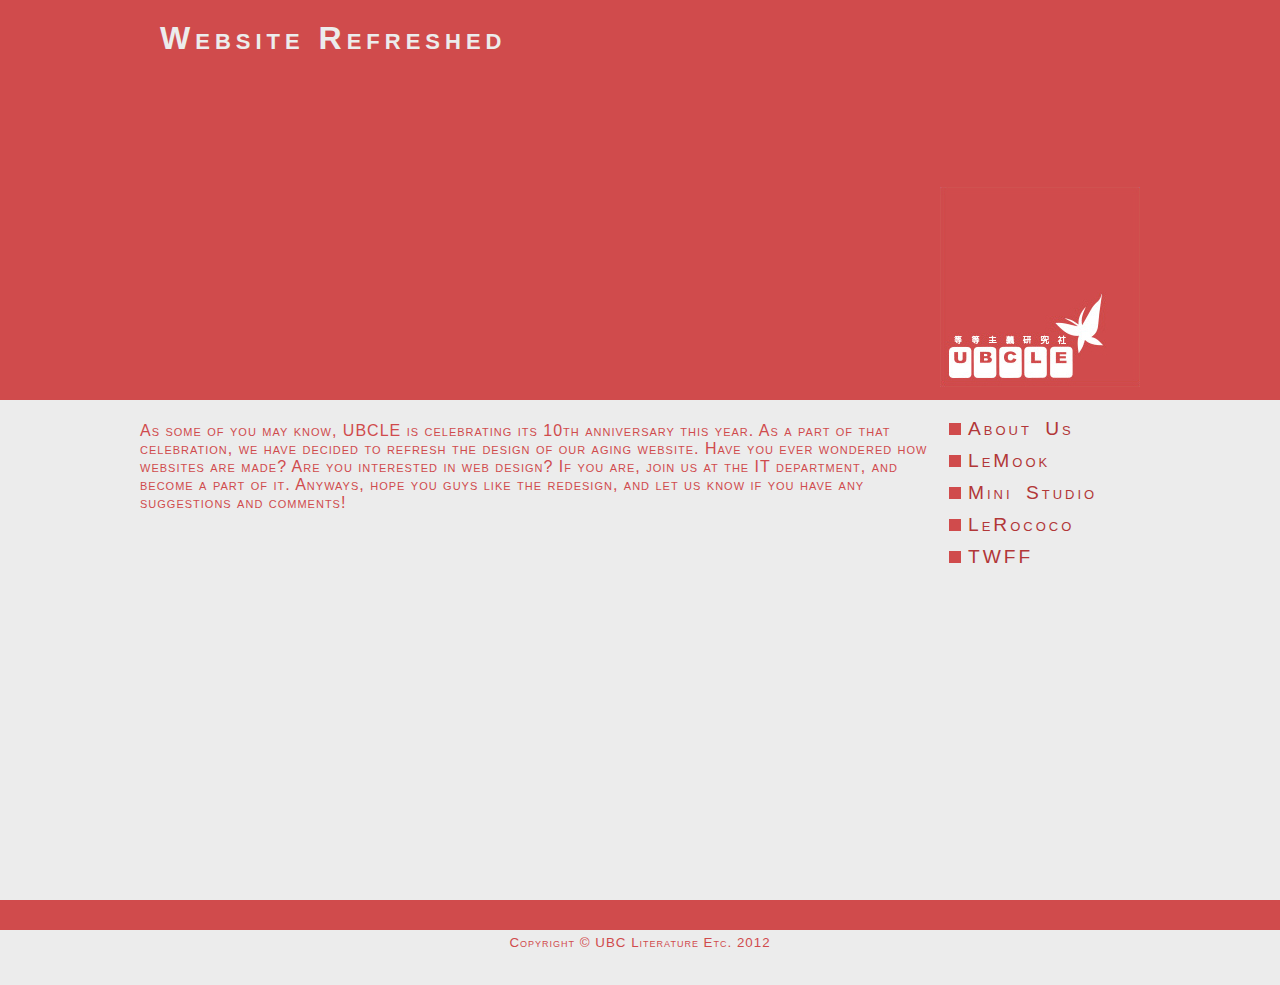
==== 11102012.html @ 7a9d76f7 "Improved the template file. Merged the content that we have." ====
<!DOCTYPE HTML>
<html>

    <head>
    
        <meta http-equiv="Content-Type" content="text/html; charset=utf-8" />
        <title>UBCLE.com - Literature Etc.</title>
       
        <!--[if IE]><!-->
		<link rel="stylesheet" type="text/css" href="stylesheet2.css" />
		<!--<![endif]-->
	
		<!--[if !IE]><!-->
		<link rel="stylesheet" type="text/css" href="stylesheet2.css" />
		<!--<![endif]-->
		
    </head>
    
    <body>
        <div id="header-bg" class="bg-dark">
        	<div id="header-wrapper" class="wrapper">
        		<h2>Website Refreshed</h2>
        		<!--
        		<div id="header-link1" class="header-link"><img class="bullet" src="images/whitebullets.jpg" alt="bullet"><a href="#whatever">Link1</a></div>
        		<div id="header-link2" class="header-link"><img class="bullet" src="images/whitebullets.jpg" alt="bullet"><a href="#whatever2">Link2</a></div>
        		-->
        		<div id="lelogo"><a href="index.html"><img src="images/logo.jpg" alt="logo" /></a></div>
        	</div> 	
        </div>
        
        <div id="body-bg" class="bg-light">   
        	<div id="body-wrapper" class="wrapper">  	
    			<div id="nav">
					<ul>
						<li><a href="about.html">About Us</a></li>
						<li><a href="lemook.html">LeMook</a></li>
						<li><a href="ministudio.html">Mini Studio</a></li>
						<li><a href="lerococo.html">LeRococo</a></li>
						<li><a href="twff.html">TWFF</a></li>
					</ul>
	       		</div>
	       		<div id="body-content">
	       			<p>
	       				As some of you may know, UBCLE is celebrating its 10th anniversary this year. As a part of that celebration, we have decided to refresh the design of our aging website. Have you ever wondered how websites are made? Are you interested in web design? If you are, join us at the IT department, and become a part of it. Anyways, hope you guys like the redesign, and let us know if you have any suggestions and comments!
	       			</p>
	       		</div>
    		</div>
        </div>
        
       	<div id="bot-spacer" class="bg-dark"></div>
	  	
       	<div id="footer-bg" class="bg-light">
	        	<div id="copyright-wrapper" class="wrapper">
	        		Copyright &copy; UBC Literature Etc. 2012
	        	</div> 
        </div>
        
    </body>
    
</html>
---- stylesheet2.css ----
html {
	font-variant: small-caps;
	letter-spacing: 1px;
	background-color: #ececec;
}
	
body {
	margin: 0 auto;
	padding: 0;
	color: #b23738;
	font-family: "Orator Std","Calibri",Arial,"Helvetica",Sans-serif;
	font-size: 100%;
}

.bg-light {
	width: 100%;
	background-color: #ececec;
}

.bg-dark {
	width: 100%;
	background-color: #d04b4c;
}

.wrapper {
	width: 1000px;
	margin: 0 auto;
	padding: 0px 50px 0px 50px;
}

.clear {
	clear: both;
}

#header-wrapper {
	overflow: hidden;
	height: 400px;
	color: #ececec;
}

#header-wrapper h2 {
	margin: 0;
	padding: 20px 0 0 20px;
	letter-spacing: 5px;
	font-size: 200%;
}

#header-wrapper .header-link {
	letter-spacing: 3px;
	font-size: 150%;	
}	

.header-link .bullet {
	margin-right: 7px;	
}

#header-wrapper #header-link1 {
	position: relative;
	top: 140px;
	left: 190px;
}

#header-wrapper #header-link2 {
	position: relative;
	top: 111px;
	left: 440px;
}

#header-wrapper a {
	text-decoration: none;
	color: white;
}

#header-wrapper a:hover {
	letter-spacing: 4px;
	transition: letter-spacing 0.3s;
	-moz-transition: letter-spacing 0.3s; /* Firefox 4 */
	-webkit-transition: letter-spacing 0.3s; /* Safari and Chrome */
	-o-transition: letter-spacing 0.3s; /* Opera */
}

#lelogo {
	height: 200px; 
	width: 200px; 
	/*background: url('images/logo.jpg');*/
	float: right;
	position: relative;
	top: 130px;
}

#body-wrapper {
	color: #d04b4c;
	height: 500px; /* delete once there is content */
}

#body-content {
	padding: 6px 0 0 0;
	width: 800px;
}

#nav {
	width: 200px;
	float: right;
	clear: both;
	font-size: 120%;
	letter-spacing: 3px;
	word-spacing: 5px;
	margin-left: 10px;
}

#nav ul {
	list-style: square url("images/bullets.jpg");
	margin: 18px 0 0 0;
	padding: 0 0 0 28px;
}

#nav li {
	margin-bottom: 10px;
}

#nav a {
	text-decoration: none;
	color: #b23738;
}

#nav a:hover {
	color: #ea595a;
	letter-spacing: 5px;
	transition: color 0.4s, letter-spacing 0.4s;
	-moz-transition: color 0.4s, letter-spacing 0.4s; /* Firefox 4 */
	-webkit-transition: color 0.4s, letter-spacing 0.4s; /* Safari and Chrome */
	-o-transition: color 0.4s, letter-spacing 0.4s; /* Opera */
}

#bot-spacer {
	height: 30px;
}

#copyright-wrapper {
	color: #d04b4c;
	margin-top: 5px;
	height: 50px;
	font-size: smaller;
	text-align: center;
}
---- stylesheet2.css ----
html {
	font-variant: small-caps;
	letter-spacing: 1px;
	background-color: #ececec;
}
	
body {
	margin: 0 auto;
	padding: 0;
	color: #b23738;
	font-family: "Orator Std","Calibri",Arial,"Helvetica",Sans-serif;
	font-size: 100%;
}

.bg-light {
	width: 100%;
	background-color: #ececec;
}

.bg-dark {
	width: 100%;
	background-color: #d04b4c;
}

.wrapper {
	width: 1000px;
	margin: 0 auto;
	padding: 0px 50px 0px 50px;
}

.clear {
	clear: both;
}

#header-wrapper {
	overflow: hidden;
	height: 400px;
	color: #ececec;
}

#header-wrapper h2 {
	margin: 0;
	padding: 20px 0 0 20px;
	letter-spacing: 5px;
	font-size: 200%;
}

#header-wrapper .header-link {
	letter-spacing: 3px;
	font-size: 150%;	
}	

.header-link .bullet {
	margin-right: 7px;	
}

#header-wrapper #header-link1 {
	position: relative;
	top: 140px;
	left: 190px;
}

#header-wrapper #header-link2 {
	position: relative;
	top: 111px;
	left: 440px;
}

#header-wrapper a {
	text-decoration: none;
	color: white;
}

#header-wrapper a:hover {
	letter-spacing: 4px;
	transition: letter-spacing 0.3s;
	-moz-transition: letter-spacing 0.3s; /* Firefox 4 */
	-webkit-transition: letter-spacing 0.3s; /* Safari and Chrome */
	-o-transition: letter-spacing 0.3s; /* Opera */
}

#lelogo {
	height: 200px; 
	width: 200px; 
	/*background: url('images/logo.jpg');*/
	float: right;
	position: relative;
	top: 130px;
}

#body-wrapper {
	color: #d04b4c;
	height: 500px; /* delete once there is content */
}

#body-content {
	padding: 6px 0 0 0;
	width: 800px;
}

#nav {
	width: 200px;
	float: right;
	clear: both;
	font-size: 120%;
	letter-spacing: 3px;
	word-spacing: 5px;
	margin-left: 10px;
}

#nav ul {
	list-style: square url("images/bullets.jpg");
	margin: 18px 0 0 0;
	padding: 0 0 0 28px;
}

#nav li {
	margin-bottom: 10px;
}

#nav a {
	text-decoration: none;
	color: #b23738;
}

#nav a:hover {
	color: #ea595a;
	letter-spacing: 5px;
	transition: color 0.4s, letter-spacing 0.4s;
	-moz-transition: color 0.4s, letter-spacing 0.4s; /* Firefox 4 */
	-webkit-transition: color 0.4s, letter-spacing 0.4s; /* Safari and Chrome */
	-o-transition: color 0.4s, letter-spacing 0.4s; /* Opera */
}

#bot-spacer {
	height: 30px;
}

#copyright-wrapper {
	color: #d04b4c;
	margin-top: 5px;
	height: 50px;
	font-size: smaller;
	text-align: center;
}
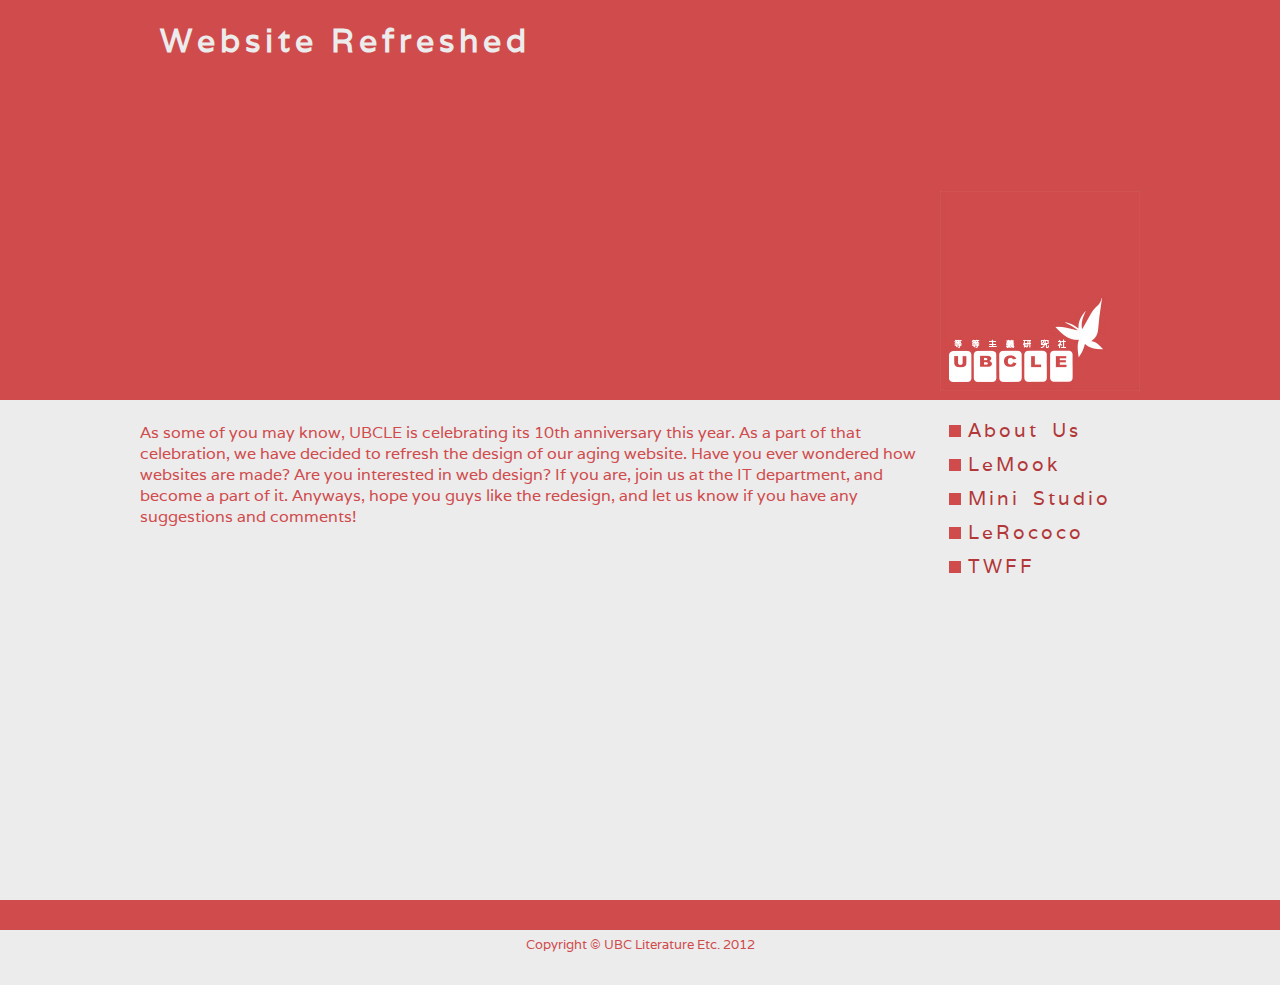
==== commit b8468cc1: "Changed fonts on subpages" ====
--- a/11102012.html
+++ b/11102012.html
@@ -2,7 +2,11 @@
 <html>
 
     <head>
+    	<link href='http://fonts.googleapis.com/css?family=Varela' rel='stylesheet' type='text/css'>
     
+    	<link rel="icon" type="image/ico" href="images/favicon.ico" />    
+    	<link rel="shortcut icon" type="image/ico" href="images/favicon.ico" />
+    	    
         <meta http-equiv="Content-Type" content="text/html; charset=utf-8" />
         <title>UBCLE.com - Literature Etc.</title>
        
--- a/stylesheet2.css
+++ b/stylesheet2.css
@@ -1,6 +1,4 @@
 html {
-	font-variant: small-caps;
-	letter-spacing: 1px;
 	background-color: #ececec;
 }
 	
@@ -8,7 +6,7 @@
 	margin: 0 auto;
 	padding: 0;
 	color: #b23738;
-	font-family: "Orator Std","Calibri",Arial,"Helvetica",Sans-serif;
+	font-family: 'Varela','Questrial', Arial, Sans-serif;	
 	font-size: 100%;
 }
 
@@ -30,6 +28,24 @@
 
 .clear {
 	clear: both;
+}
+
+#links-bar {
+	height: 32px;
+}
+
+#links-bar img {
+	float: right;
+	margin-left: 5px;
+	opacity: 0.7;
+}
+
+#links-bar img:hover {
+	opacity: 1.0;
+	transition: opacity 0.4s;
+	-moz-transition: opacity 0.4s; /* Firefox 4 */
+	-webkit-transition: opacity 0.4s; /* Safari and Chrome */
+	-o-transition: opacity 0.4s; /* Opera */
 }
 
 #header-wrapper {
--- a/stylesheet2.css
+++ b/stylesheet2.css
@@ -1,6 +1,4 @@
 html {
-	font-variant: small-caps;
-	letter-spacing: 1px;
 	background-color: #ececec;
 }
 	
@@ -8,7 +6,7 @@
 	margin: 0 auto;
 	padding: 0;
 	color: #b23738;
-	font-family: "Orator Std","Calibri",Arial,"Helvetica",Sans-serif;
+	font-family: 'Varela','Questrial', Arial, Sans-serif;	
 	font-size: 100%;
 }
 
@@ -30,6 +28,24 @@
 
 .clear {
 	clear: both;
+}
+
+#links-bar {
+	height: 32px;
+}
+
+#links-bar img {
+	float: right;
+	margin-left: 5px;
+	opacity: 0.7;
+}
+
+#links-bar img:hover {
+	opacity: 1.0;
+	transition: opacity 0.4s;
+	-moz-transition: opacity 0.4s; /* Firefox 4 */
+	-webkit-transition: opacity 0.4s; /* Safari and Chrome */
+	-o-transition: opacity 0.4s; /* Opera */
 }
 
 #header-wrapper {
